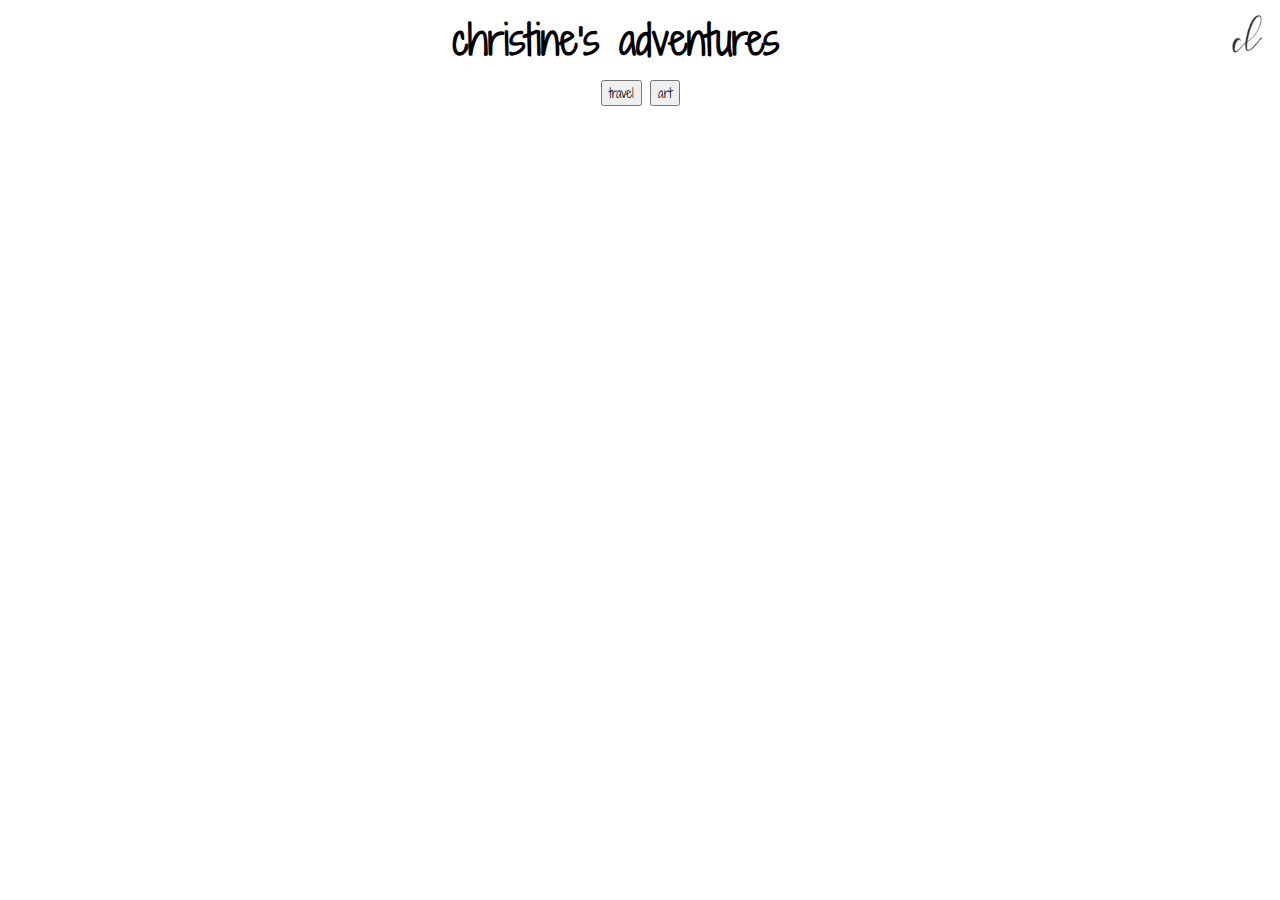
==== template.html @ 0459118a "modularized code to accomodate multiple tabs" ====
<!DOCTYPE html>
<html lang="en">

<head>
    <link href="https://fonts.googleapis.com/css?family=Shadows+Into+Light+Two" rel="stylesheet">
    <link rel="stylesheet" href="style.css"> 
    <script type="text/javascript" src="http://code.jquery.com/jquery-1.7.1.min.js"></script>
    <script src="opentab.js"></script>  
</head>

<body>
    
    <div class="header-container">
        <h1 class="title">christine's adventures</h1>
        <img class="signature" src="signature.png" alt="signature">    
    </div>

    <div class="tabbar">
        <button onclick="openTab('travel')">travel</button>
        <button onclick="openTab('art')">art</button>
    </div>

    <div id="travel" class="img-container">
---- style.css ----
* {
    font-family: 'Shadows Into Light Two', cursive;
    color: black;
    text-align: center;
}

h1, h2 {
    width: 400px;
    max-width: 30vw;
}

.title {
    display: inline;
    font-size: 40px;
}

.header-container {
    width: 100%;
    height: 60px;
    margin: 10px 0px;
}

.signature {
    width: 50px;
    height: 50px;
    float: right;
}
.main-image {
    width: 100%;
    height: 100%;
    border-radius: 25px;
    object-fit: cover;
}

.back .main-image {
    opacity: 0.5;
}

.img-container {
    width: 100%;
}
/* entire flip card, keeps perspective */
.flip-card {
    width: 30%;
    height: 30vw;
    perspective: 1000px;
    float:left;
    margin: 1.5%;
}

/* flip speed goes here */
.flipper {
    position: relative;
    width: 100%;
    height: 100%;
	transition: 0.6s;
	transform-style: preserve-3d;
}

    .flip-card:hover .flipper {
        transform: rotateY(180deg);
    }

/* hide back of pane during swap */
.front, .back {
    position: absolute;
    width: 100%;
    height: 100%;
	backface-visibility: hidden;
}

/* front pane, placed above back */
.front {
	/* for firefox 31 */
    /* transform: rotateY(0deg); */
    z-index: 2;
}

/* back, initially hidden pane */
.back {
    transform: rotateY(180deg);
    z-index: 1;
}

.back-description {
    position: absolute;
    top: 50%;
    left: 50%;
    transform: translate(-50%, -50%);
}
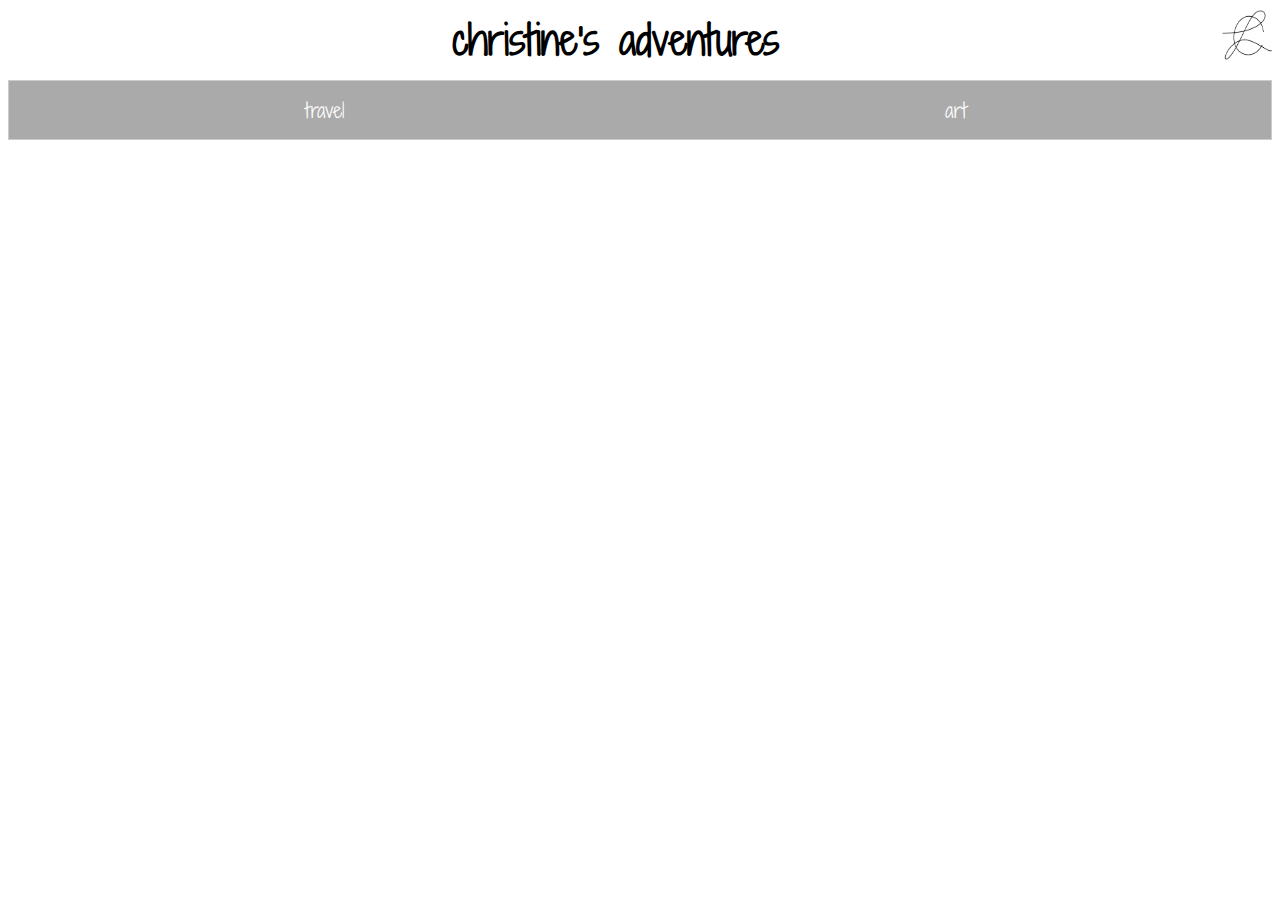
==== commit 64bd296a: "Changed folder name" ====
--- a/template.html
+++ b/template.html
@@ -4,6 +4,7 @@
 <head>
     <link href="https://fonts.googleapis.com/css?family=Shadows+Into+Light+Two" rel="stylesheet">
     <link rel="stylesheet" href="style.css"> 
+    <link rel="stylesheet" href="tab.css"> 
     <script type="text/javascript" src="http://code.jquery.com/jquery-1.7.1.min.js"></script>
     <script src="opentab.js"></script>  
 </head>
@@ -15,9 +16,7 @@
         <img class="signature" src="signature.png" alt="signature">    
     </div>
 
-    <div class="tabbar">
+    <div class="tab">
         <button onclick="openTab('travel')">travel</button>
         <button onclick="openTab('art')">art</button>
-    </div>
-
-    <div id="travel" class="img-container">+    </div>--- a/tab.css
+++ b/tab.css
@@ -0,0 +1,29 @@
+/* Style the tab */
+.tab {
+  overflow: hidden;
+  border: 1px solid #ccc;
+  background-color: #f1f1f1;
+}
+
+/* Style the buttons inside the tab */
+.tab button {
+    background-color: #aaa;
+    color: white;
+    float: left;
+    border: none;
+    outline: none;
+    cursor: pointer;
+    padding: 14px 16px;
+    font-size: 20px;
+    width: 50%;
+}
+
+/* Change background color of buttons on hover */
+.tab button:hover {
+  background-color: #ddd;
+}
+
+/* Create an active/current tablink class */
+.tab button.active {
+  background-color: #ccc;
+}
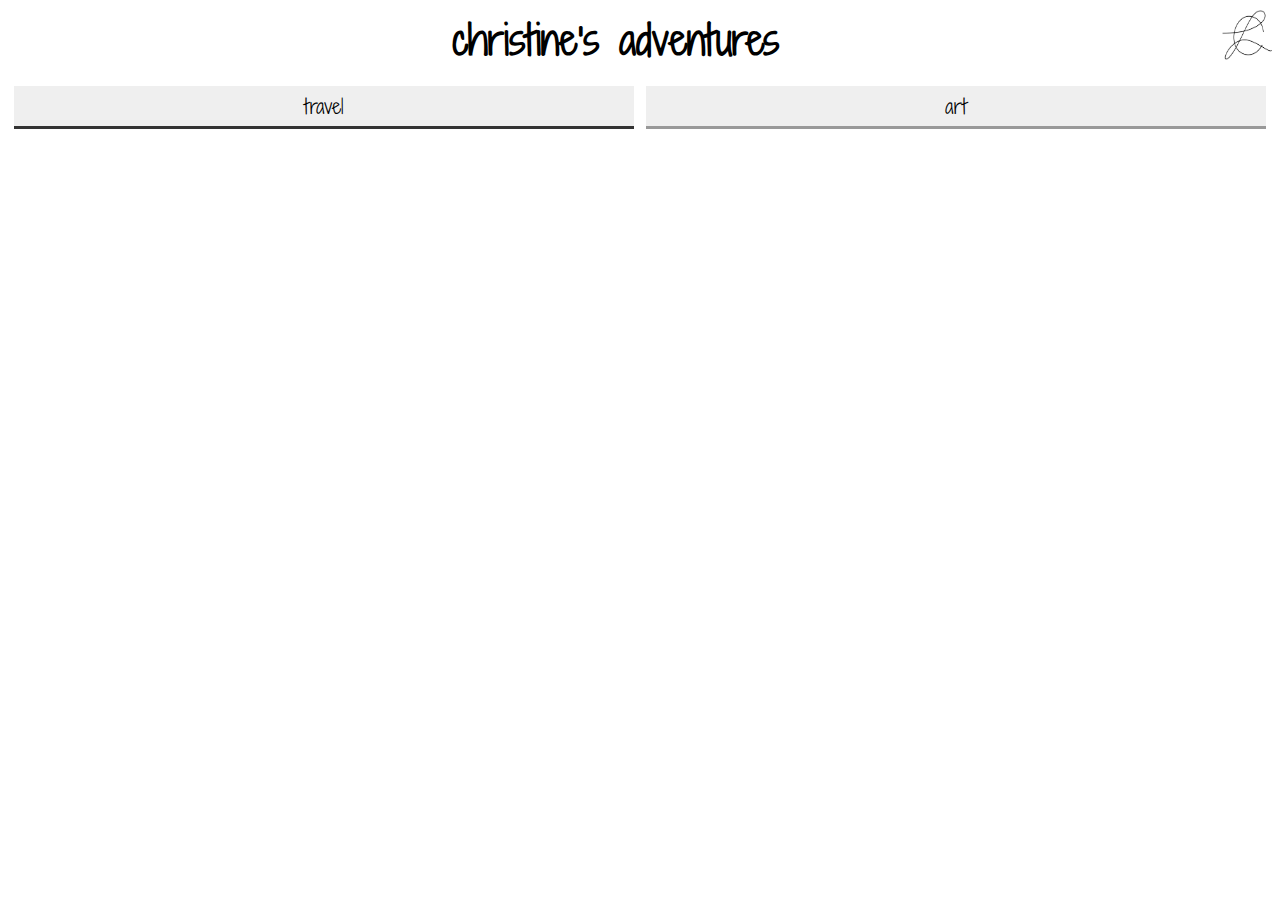
==== commit 68fd2a7f: "Stylish tabs" ====
--- a/template.html
+++ b/template.html
@@ -17,6 +17,6 @@
     </div>
 
     <div class="tab">
-        <button onclick="openTab('travel')">travel</button>
-        <button onclick="openTab('art')">art</button>
+        <button class="tablink" onclick="openTab('travel', this)" style="border-bottom: 3px solid #333;">travel</button>
+        <button class="tablink" onclick="openTab('art', this)">art</button>
     </div>--- a/tab.css
+++ b/tab.css
@@ -1,29 +1,31 @@
 /* Style the tab */
 .tab {
   overflow: hidden;
-  border: 1px solid #ccc;
-  background-color: #f1f1f1;
 }
 
 /* Style the buttons inside the tab */
 .tab button {
-    background-color: #aaa;
-    color: white;
     float: left;
-    border: none;
+    border: 0;
+    border-bottom: 3px solid #999;
+    padding: 5px;
     outline: none;
     cursor: pointer;
-    padding: 14px 16px;
     font-size: 20px;
-    width: 50%;
+    margin: 0.5%;
+    width: 49%;
 }
 
 /* Change background color of buttons on hover */
 .tab button:hover {
-  background-color: #ddd;
+  border-bottom: 3px solid #333;
 }
+
+/* .tablink.first {
+    border-bottom: 3px solid #333;
+} */
 
 /* Create an active/current tablink class */
 .tab button.active {
-  background-color: #ccc;
+  background-color: #333;
 }
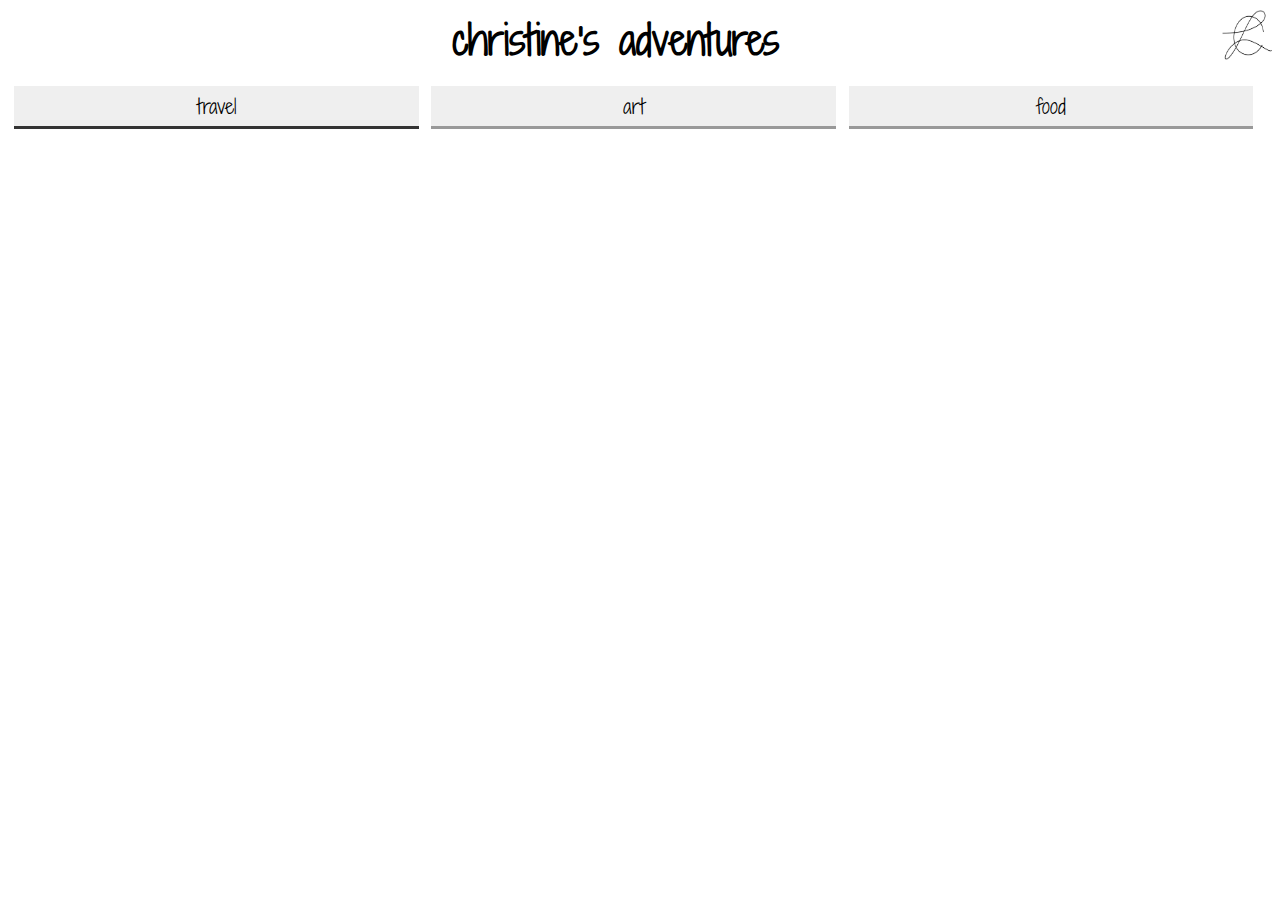
==== commit 96a9c04e: "added food" ====
--- a/template.html
+++ b/template.html
@@ -19,4 +19,5 @@
     <div class="tab">
         <button class="tablink" onclick="openTab('travel', this)" style="border-bottom: 3px solid #333;">travel</button>
         <button class="tablink" onclick="openTab('art', this)">art</button>
+        <button class="tablink" onclick="openTab('food', this)">food</button>
     </div>--- a/tab.css
+++ b/tab.css
@@ -13,19 +13,10 @@
     cursor: pointer;
     font-size: 20px;
     margin: 0.5%;
-    width: 49%;
+    width: 32%;
 }
 
 /* Change background color of buttons on hover */
 .tab button:hover {
   border-bottom: 3px solid #333;
 }
-
-/* .tablink.first {
-    border-bottom: 3px solid #333;
-} */
-
-/* Create an active/current tablink class */
-.tab button.active {
-  background-color: #333;
-}
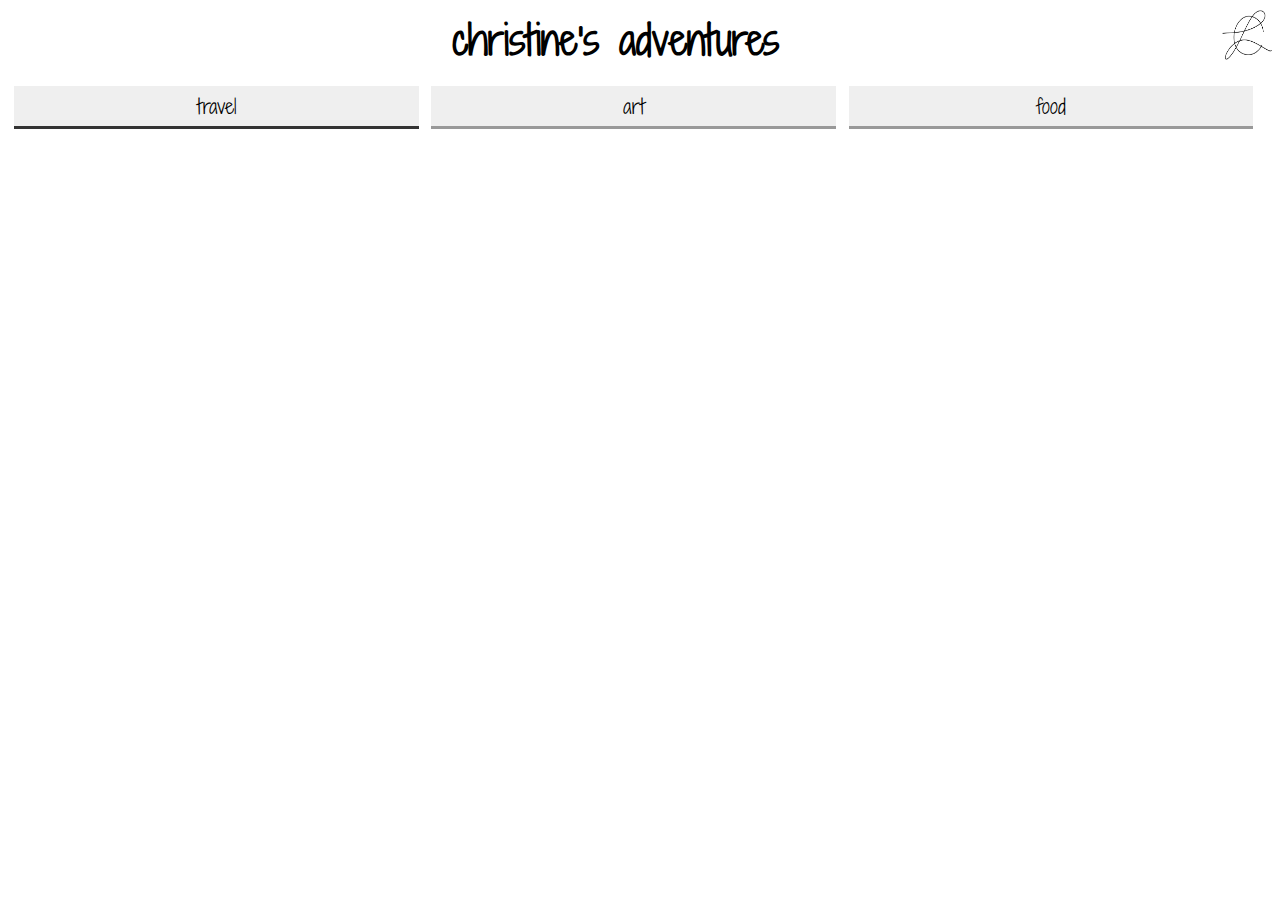
==== commit b0a8083e: "Refactored code & reformatted images" ====
--- a/template.html
+++ b/template.html
@@ -3,21 +3,22 @@
 
 <head>
     <link href="https://fonts.googleapis.com/css?family=Shadows+Into+Light+Two" rel="stylesheet">
-    <link rel="stylesheet" href="style.css"> 
-    <link rel="stylesheet" href="tab.css"> 
+    <link rel="stylesheet" href="css/style.css">
+    <link rel="stylesheet" href="css/image.css">  
+    <link rel="stylesheet" href="css/tab.css">
     <script type="text/javascript" src="http://code.jquery.com/jquery-1.7.1.min.js"></script>
-    <script src="opentab.js"></script>  
+    <script src="js/opentab.js"></script>  
 </head>
 
 <body>
     
     <div class="header-container">
         <h1 class="title">christine's adventures</h1>
-        <img class="signature" src="signature.png" alt="signature">    
+        <img class="signature" src="media/signature.png" alt="signature">    
     </div>
 
     <div class="tab">
         <button class="tablink" onclick="openTab('travel', this)" style="border-bottom: 3px solid #333;">travel</button>
         <button class="tablink" onclick="openTab('art', this)">art</button>
         <button class="tablink" onclick="openTab('food', this)">food</button>
-    </div>+    </div>
--- a/css/style.css
+++ b/css/style.css
@@ -0,0 +1,90 @@
+* {
+    font-family: 'Shadows Into Light Two', cursive;
+    color: black;
+    text-align: center;
+}
+
+h1, h2 {
+    width: 400px;
+    max-width: 30vw;
+}
+
+.title {
+    display: inline;
+    font-size: 40px;
+}
+
+.header-container {
+    width: 100%;
+    height: 60px;
+    margin: 10px 0px;
+}
+
+.signature {
+    width: 50px;
+    height: 50px;
+    float: right;
+}
+.main-image {
+    width: 100%;
+    height: 100%;
+    border-radius: 25px;
+    object-fit: cover;
+}
+
+.back .main-image {
+    opacity: 0.5;
+}
+
+.img-container {
+    width: 100%;
+}
+/* entire flip card, keeps perspective */
+.flip-card {
+    width: 30%;
+    height: 30vw;
+    perspective: 1000px;
+    float:left;
+    margin: 1.5%;
+}
+
+/* flip speed goes here */
+.flipper {
+    position: relative;
+    width: 100%;
+    height: 100%;
+	transition: 0.6s;
+	transform-style: preserve-3d;
+}
+
+    .flip-card:hover .flipper {
+        transform: rotateY(180deg);
+    }
+
+/* hide back of pane during swap */
+.front, .back {
+    position: absolute;
+    width: 100%;
+    height: 100%;
+	backface-visibility: hidden;
+}
+
+/* front pane, placed above back */
+.front {
+	/* for firefox 31 */
+    /* transform: rotateY(0deg); */
+    z-index: 2;
+}
+
+/* back, initially hidden pane */
+.back {
+    transform: rotateY(180deg);
+    z-index: 1;
+}
+
+.back-description {
+    position: absolute;
+    top: 50%;
+    left: 50%;
+    transform: translate(-50%, -50%);
+}--- a/css/image.css
+++ b/css/image.css
@@ -0,0 +1,79 @@
+.main-image {
+    width: 100%;
+    height: 100%;
+    border-radius: 25px;
+    object-fit: cover;
+}
+
+.back .main-image {
+    opacity: 0.5;
+}
+
+.img-container {
+    width: 100%;
+}
+/* entire flip card, keeps perspective */
+#travel .flip-card {
+    width: 30%;
+    height: 30vw;
+    perspective: 1000px;
+    float:left;
+    margin: 1.5%;
+}
+
+#art .flip-card {
+    width: 30%;
+    height: 22.5vw;
+    perspective: 1000px;
+    float:left;
+    margin: 1.5%;
+}
+
+#food .flip-card {
+    width: 22%;
+    height: 30vw;
+    perspective: 1000px;
+    float:left;
+    margin: 1.5%;
+}
+
+/* flip speed goes here */
+.flipper {
+    position: relative;
+    width: 100%;
+    height: 100%;
+	transition: 0.6s;
+	transform-style: preserve-3d;
+}
+
+    .flip-card:hover .flipper {
+        transform: rotateY(180deg);
+    }
+
+/* hide back of pane during swap */
+.front, .back {
+    position: absolute;
+    width: 100%;
+    height: 100%;
+	backface-visibility: hidden;
+}
+
+/* front pane, placed above back */
+.front {
+	/* for firefox 31 */
+    /* transform: rotateY(0deg); */
+    z-index: 2;
+}
+
+/* back, initially hidden pane */
+.back {
+    transform: rotateY(180deg);
+    z-index: 1;
+}
+
+.back-description {
+    position: absolute;
+    top: 50%;
+    left: 50%;
+    transform: translate(-50%, -50%);
+}--- a/css/tab.css
+++ b/css/tab.css
@@ -0,0 +1,22 @@
+/* Style the tab */
+.tab {
+  overflow: hidden;
+}
+
+/* Style the buttons inside the tab */
+.tab button {
+    float: left;
+    border: 0;
+    border-bottom: 3px solid #999;
+    padding: 5px;
+    outline: none;
+    cursor: pointer;
+    font-size: 20px;
+    margin: 0.5%;
+    width: 32%;
+}
+
+/* Change background color of buttons on hover */
+.tab button:hover {
+  border-bottom: 3px solid #333;
+}
